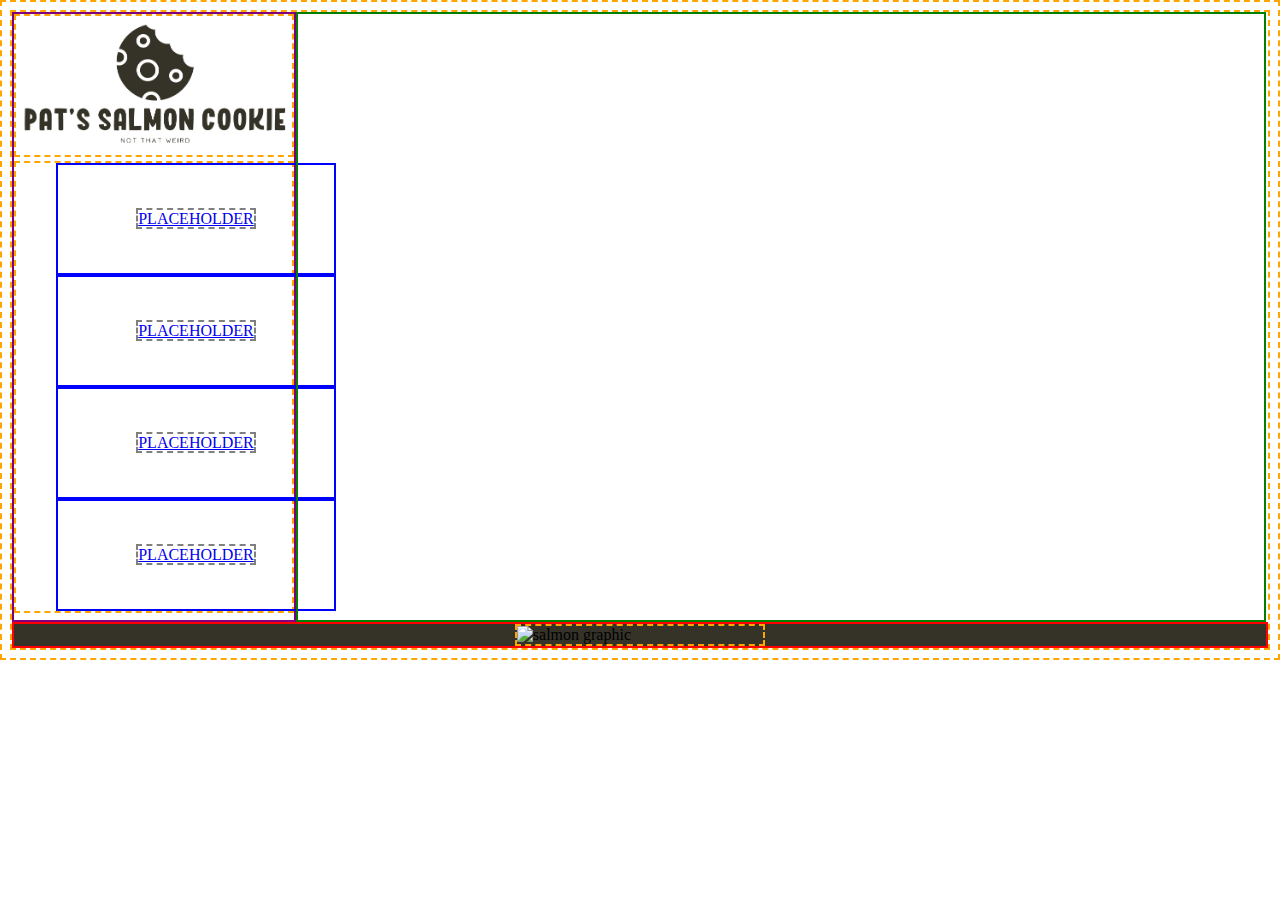
==== index.html @ 962c8bcd "changed layout in CSS" ====
<!DOCTYPE html>
<html>
  <head>
    <meta charset="utf-8">
    <title>Pat's Salmon Cookie|not that weird</title>
    <link href="https://fonts.googleapis.com/css?family=Kurale|Neuton:200|Raleway" rel="stylesheet">
    <link rel="stylesheet" href="index.css" type="text/css"></link>
  </head>
  <body>
    <div id="logo"><img src="img/Screen Shot 2017-07-17 at 21.13.50.png"  alt="store logo"/>
      <ul id="nav">
        <li><a href="#">PLACEHOLDER</a></li>
        <li><a href="#">PLACEHOLDER</a></li>
        <li><a href="#">PLACEHOLDER</a></li>
        <li><a href="sales.html" target="_blank">PLACEHOLDER</a></li>
      </ul>
    </div>

    <div id="square_modules">
    </div>
    <div id="hero"><img src="https://raw.githubusercontent.com/codefellows/seattle-201d24/master/class-06-dom-objects-domain_modeling/lab/assets/salmon.png"  alt="salmon graphic"/></div>
  </body>
</html>
---- index.css ----
* {
  border: 2px dashed orange;
  box-sizing: border-box;
}

/*
font-family: 'Raleway', sans-serif;
font-family: 'Neuton', serif;
font-family: 'Kurale', serif;*/

#logo {
  float: left;
  border: 2px solid purple;
  height: 610px;
  padding: 0 0;
}

#logo img {
  height: auto;
  width: 280px;
  margin: 0 0;
}

#logo ul {
  width: 280px;
  /*height: auto;*/
  margin: 0 0;
}

#logo li {
  width: 280px;
  list-style: none;
  margin: 0 auto;
  padding: 45px 55px;
  text-align: center;
  border: 2px solid blue;
}

#logo li a {
  border: 2px dashed grey;
}

#square_modules {
  float: left;
  height: 610px;
  width: 970px;
  border: 2px solid green;
  /*background-color: #353328;*/
}

#hero {
  clear: both;
  background-color: #353328;
  border: 2px solid red;
}

#hero img {
  display: block;
  margin: 0 auto;
  height: auto;
  width: 20%;
}
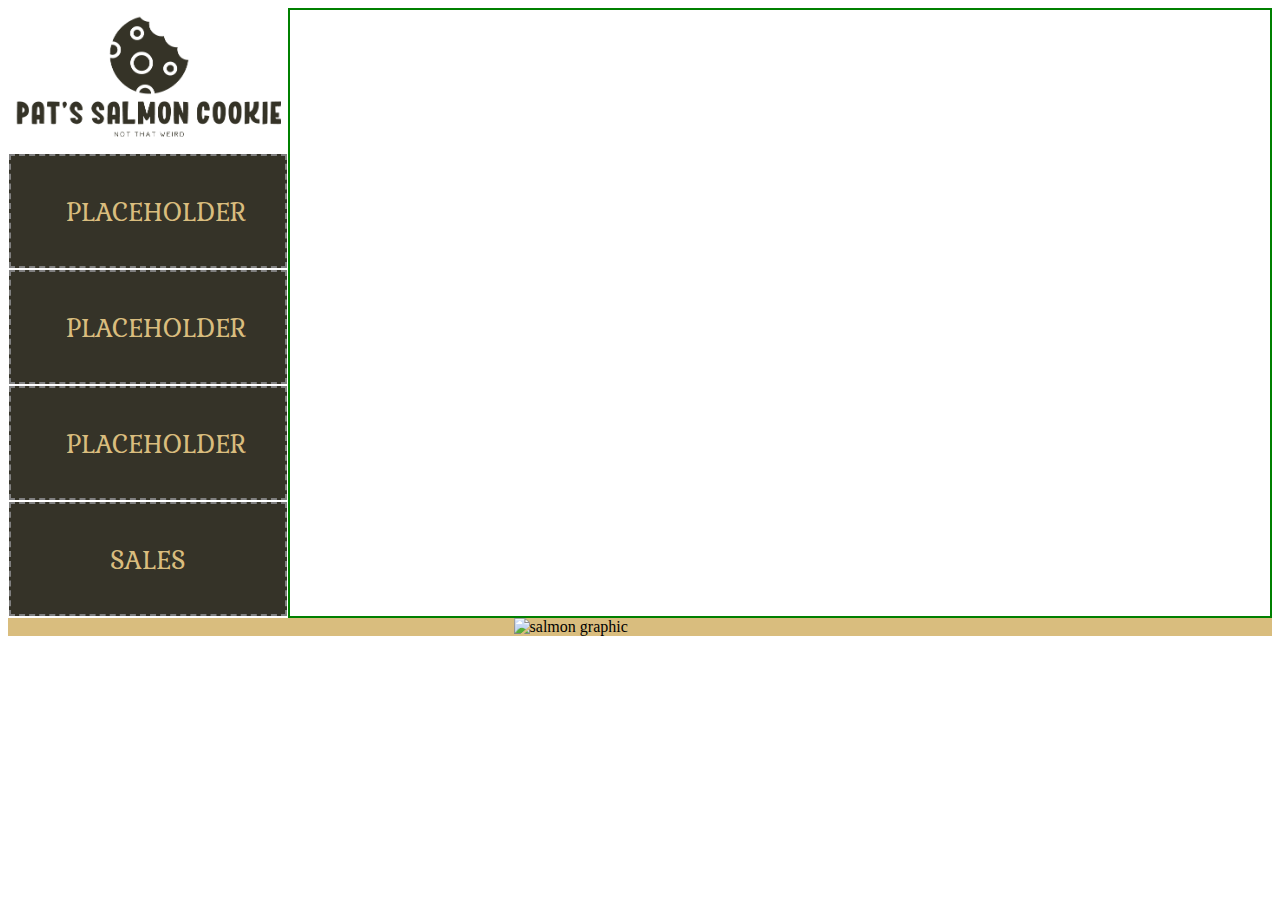
==== commit 7b6c2008: "styled sales.html" ====
--- a/index.html
+++ b/index.html
@@ -12,7 +12,7 @@
         <li><a href="#">PLACEHOLDER</a></li>
         <li><a href="#">PLACEHOLDER</a></li>
         <li><a href="#">PLACEHOLDER</a></li>
-        <li><a href="sales.html" target="_blank">PLACEHOLDER</a></li>
+        <li><a href="sales.html" target="_blank">SALES</a></li>
       </ul>
     </div>
 
--- a/index.css
+++ b/index.css
@@ -1,5 +1,5 @@
 * {
-  border: 2px dashed orange;
+  /*border: 2px dashed orange;*/
   box-sizing: border-box;
 }
 
@@ -10,7 +10,7 @@
 
 #logo {
   float: left;
-  border: 2px solid purple;
+  /*border: 2px solid purple;*/
   height: 610px;
   padding: 0 0;
 }
@@ -23,35 +23,48 @@
 
 #logo ul {
   width: 280px;
-  /*height: auto;*/
   margin: 0 0;
+  padding: 0;
 }
 
 #logo li {
+  background-color: #353328;
+  font-family: 'Kurale', serif;
+  font-size: 28px;
   width: 280px;
   list-style: none;
-  margin: 0 auto;
-  padding: 45px 55px;
+  display: block;
+  margin: 0 0;
+  /*padding: 36px 55px;*/
   text-align: center;
-  border: 2px solid blue;
+  border: 1px solid white;
+}
+
+#logo li :hover {
+  color: #353328;
+  background-color: #D9BD7E;
 }
 
 #logo li a {
+  color: #D9BD7E;
+  text-decoration: none;
+  display: block;
+  padding: 34px 55px;
   border: 2px dashed grey;
 }
 
 #square_modules {
   float: left;
   height: 610px;
-  width: 970px;
+  width: 984px;
   border: 2px solid green;
   /*background-color: #353328;*/
 }
 
 #hero {
   clear: both;
-  background-color: #353328;
-  border: 2px solid red;
+  background-color: #D9BD7E;
+
 }
 
 #hero img {
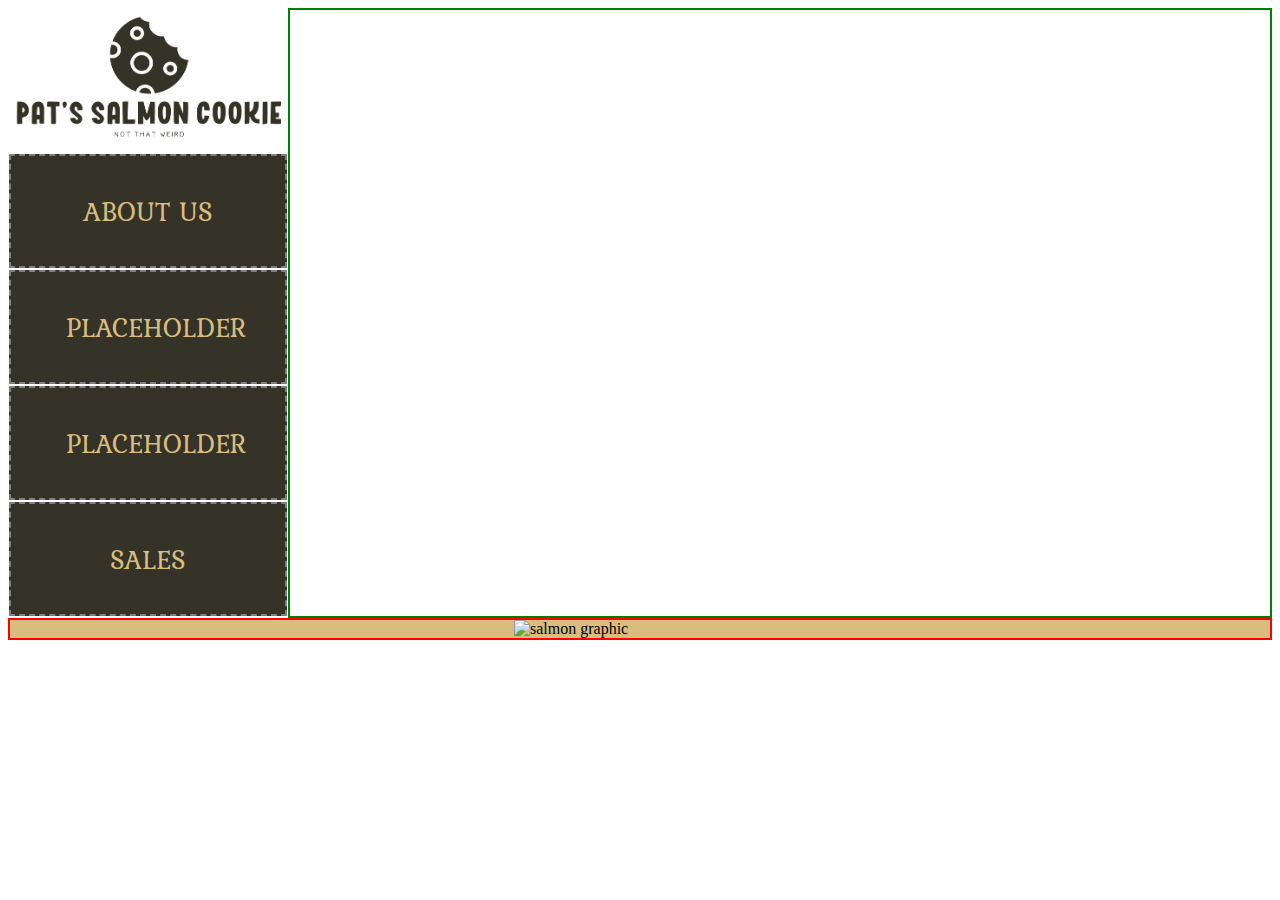
==== commit 5a9bf875: "added about_us page and according js" ====
--- a/index.html
+++ b/index.html
@@ -9,7 +9,7 @@
   <body>
     <div id="logo"><img src="img/Screen Shot 2017-07-17 at 21.13.50.png"  alt="store logo"/>
       <ul id="nav">
-        <li><a href="#">PLACEHOLDER</a></li>
+        <li id="about_us_nav"><a href="#">ABOUT US</a></li>
         <li><a href="#">PLACEHOLDER</a></li>
         <li><a href="#">PLACEHOLDER</a></li>
         <li><a href="sales.html" target="_blank">SALES</a></li>
@@ -17,7 +17,13 @@
     </div>
 
     <div id="square_modules">
+      <article id="about_us">
+        <h3>About Us</h3>
+        <p>Lorem ipsum dolor sit amet, consectetur adipiscing elit. Fusce in diam efficitur, aliquam risus et, fringilla tellus. Vivamus dictum mollis magna. In malesuada iaculis consequat. In aliquet semper imperdiet. Duis nec massa ac lacus mattis congue. Aliquam consectetur urna velit, ac hendrerit arcu congue tempus. Sed ante augue, pretium non eros vel, varius tincidunt leo. Integer tempus nisl eu enim bibendum, et bibendum felis commodo. Pellentesque habitant morbi tristique senectus et netus et malesuada fames ac turpis egestas.
+        Donec risus mi, porta vel maximus ac, malesuada in diam. Ut bibendum non elit finibus egestas. Curabitur neque arcu, rhoncus quis vulputate in, pellentesque vitae nulla. Donec ut aliquet dui, sit amet porttitor diam. Aenean sit amet facilisis ante. Donec tempor aliquam orci, id eleifend sem tempus nec. Fusce feugiat posuere risus, non pretium quam. Suspendisse et condimentum ligula.</p>
+      </article>
     </div>
     <div id="hero"><img src="https://raw.githubusercontent.com/codefellows/seattle-201d24/master/class-06-dom-objects-domain_modeling/lab/assets/salmon.png"  alt="salmon graphic"/></div>
+    <script src="index.js"></script>
   </body>
 </html>
--- a/index.css
+++ b/index.css
@@ -61,10 +61,18 @@
   /*background-color: #353328;*/
 }
 
+#about_us {
+  width: 96%;
+  height: 96%;
+  margin: 0px 1400px 0px -1400px ;
+  border: 2px solid orange;
+  overflow: scroll;
+}
+
 #hero {
   clear: both;
   background-color: #D9BD7E;
-
+  border: 2px solid red;
 }
 
 #hero img {
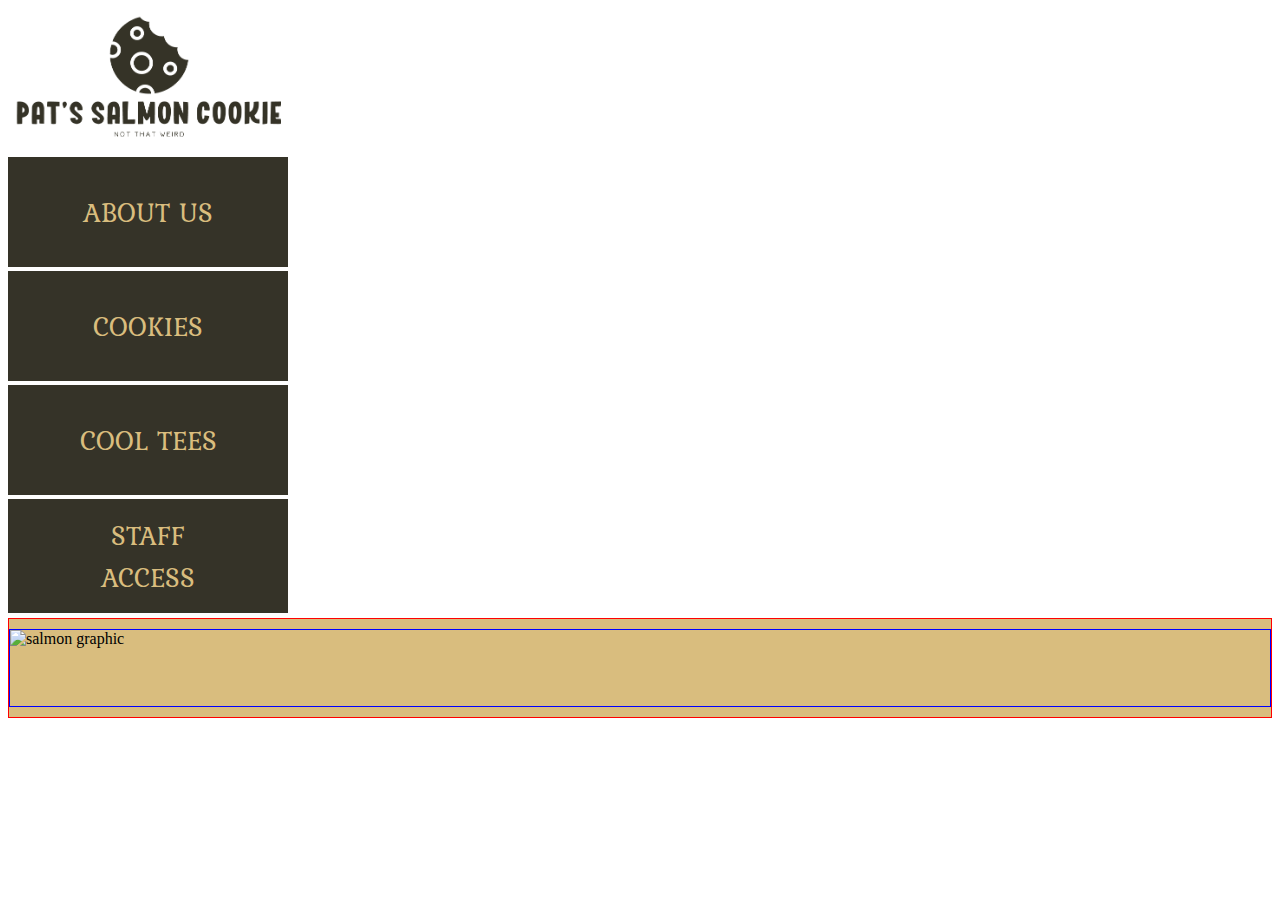
==== commit 907d76c5: "added nav event handler and main article blocks" ====
--- a/index.html
+++ b/index.html
@@ -10,9 +10,9 @@
     <div id="logo"><img src="img/Screen Shot 2017-07-17 at 21.13.50.png"  alt="store logo"/>
       <ul id="nav">
         <li id="about_us_nav"><a href="#">ABOUT US</a></li>
-        <li><a href="#">PLACEHOLDER</a></li>
-        <li><a href="#">PLACEHOLDER</a></li>
-        <li><a href="sales.html" target="_blank">SALES</a></li>
+        <li id="cookie_nav"><a href="#">COOKIES</a></li>
+        <li id="tee_nav"><a href="#">COOL TEES</a></li>
+        <li id="staff"><a href="sales.html" target="_blank" style="padding: 15px 55px">STAFF ACCESS</a></li>
       </ul>
     </div>
 
@@ -22,6 +22,16 @@
         <p>Lorem ipsum dolor sit amet, consectetur adipiscing elit. Fusce in diam efficitur, aliquam risus et, fringilla tellus. Vivamus dictum mollis magna. In malesuada iaculis consequat. In aliquet semper imperdiet. Duis nec massa ac lacus mattis congue. Aliquam consectetur urna velit, ac hendrerit arcu congue tempus. Sed ante augue, pretium non eros vel, varius tincidunt leo. Integer tempus nisl eu enim bibendum, et bibendum felis commodo. Pellentesque habitant morbi tristique senectus et netus et malesuada fames ac turpis egestas.
         Donec risus mi, porta vel maximus ac, malesuada in diam. Ut bibendum non elit finibus egestas. Curabitur neque arcu, rhoncus quis vulputate in, pellentesque vitae nulla. Donec ut aliquet dui, sit amet porttitor diam. Aenean sit amet facilisis ante. Donec tempor aliquam orci, id eleifend sem tempus nec. Fusce feugiat posuere risus, non pretium quam. Suspendisse et condimentum ligula.</p>
       </article>
+      <div id="cookie_div">
+        <h3>Buy Our Salmon Cookie</h3>
+        <p>Lorem ipsum dolor sit amet, consectetur adipiscing elit. Fusce in diam efficitur, aliquam risus et, fringilla tellus. Vivamus dictum mollis magna. In malesuada iaculis consequat. In aliquet semper imperdiet. Duis nec massa ac lacus mattis congue. Aliquam consectetur urna velit, ac hendrerit arcu congue tempus. Sed ante augue, pretium non eros vel, varius tincidunt leo. Integer tempus nisl eu enim bibendum, et bibendum felis commodo. Pellentesque habitant morbi tristique senectus et netus et malesuada fames ac turpis egestas.
+        Donec risus mi, porta vel maximus ac, malesuada in diam. Ut bibendum non elit finibus egestas. Curabitur neque arcu, rhoncus quis vulputate in, pellentesque vitae nulla. Donec ut aliquet dui, sit amet porttitor diam. Aenean sit amet facilisis ante. Donec tempor aliquam orci, id eleifend sem tempus nec. Fusce feugiat posuere risus, non pretium quam. Suspendisse et condimentum ligula.</p>
+      </div>
+      <article id="tee">
+        <h3>Cool Tees</h3>
+        <p>Lorem ipsum dolor sit amet, consectetur adipiscing elit. Fusce in diam efficitur, aliquam risus et, fringilla tellus. Vivamus dictum mollis magna. In malesuada iaculis consequat. In aliquet semper imperdiet. Duis nec massa ac lacus mattis congue. Aliquam consectetur urna velit, ac hendrerit arcu congue tempus. Sed ante augue, pretium non eros vel, varius tincidunt leo. Integer tempus nisl eu enim bibendum, et bibendum felis commodo. Pellentesque habitant morbi tristique senectus et netus et malesuada fames ac turpis egestas.
+        Donec risus mi, porta vel maximus ac, malesuada in diam. Ut bibendum non elit finibus egestas. Curabitur neque arcu, rhoncus quis vulputate in, pellentesque vitae nulla. Donec ut aliquet dui, sit amet porttitor diam. Aenean sit amet facilisis ante. Donec tempor aliquam orci, id eleifend sem tempus nec. Fusce feugiat posuere risus, non pretium quam. Suspendisse et condimentum ligula.</p>
+      </article>
     </div>
     <div id="hero"><img src="https://raw.githubusercontent.com/codefellows/seattle-201d24/master/class-06-dom-objects-domain_modeling/lab/assets/salmon.png"  alt="salmon graphic"/></div>
     <script src="index.js"></script>
--- a/index.css
+++ b/index.css
@@ -34,10 +34,10 @@
   width: 280px;
   list-style: none;
   display: block;
-  margin: 0 0;
+  margin: 4px 0;
   /*padding: 36px 55px;*/
   text-align: center;
-  border: 1px solid white;
+  /*border: 1px solid white;*/
 }
 
 #logo li :hover {
@@ -50,34 +50,38 @@
   text-decoration: none;
   display: block;
   padding: 34px 55px;
-  border: 2px dashed grey;
+  /*border: 2px dashed grey;*/
 }
 
 #square_modules {
   float: left;
   height: 610px;
   width: 984px;
-  border: 2px solid green;
+  /*border: 2px solid green;*/
   /*background-color: #353328;*/
 }
 
-#about_us {
-  width: 96%;
-  height: 96%;
-  margin: 0px 1400px 0px -1400px ;
-  border: 2px solid orange;
+#about_us, #cookie_div, #tee {
+  width: 100%;
+  height: 100%;
+  /*margin: 0px 10000px 0px -10000px ;*/
+  /*border: 2px solid orange;*/
   overflow: scroll;
 }
 
 #hero {
   clear: both;
   background-color: #D9BD7E;
-  border: 2px solid red;
+  height: 100px;
+  border: 1px solid red;
 }
 
 #hero img {
   display: block;
-  margin: 0 auto;
-  height: auto;
-  width: 20%;
+  /*margin: ;*/
+  height: 80%;
+  width: auto;
+  margin: 10px auto;
+  border: 1px solid blue;
 }
+}
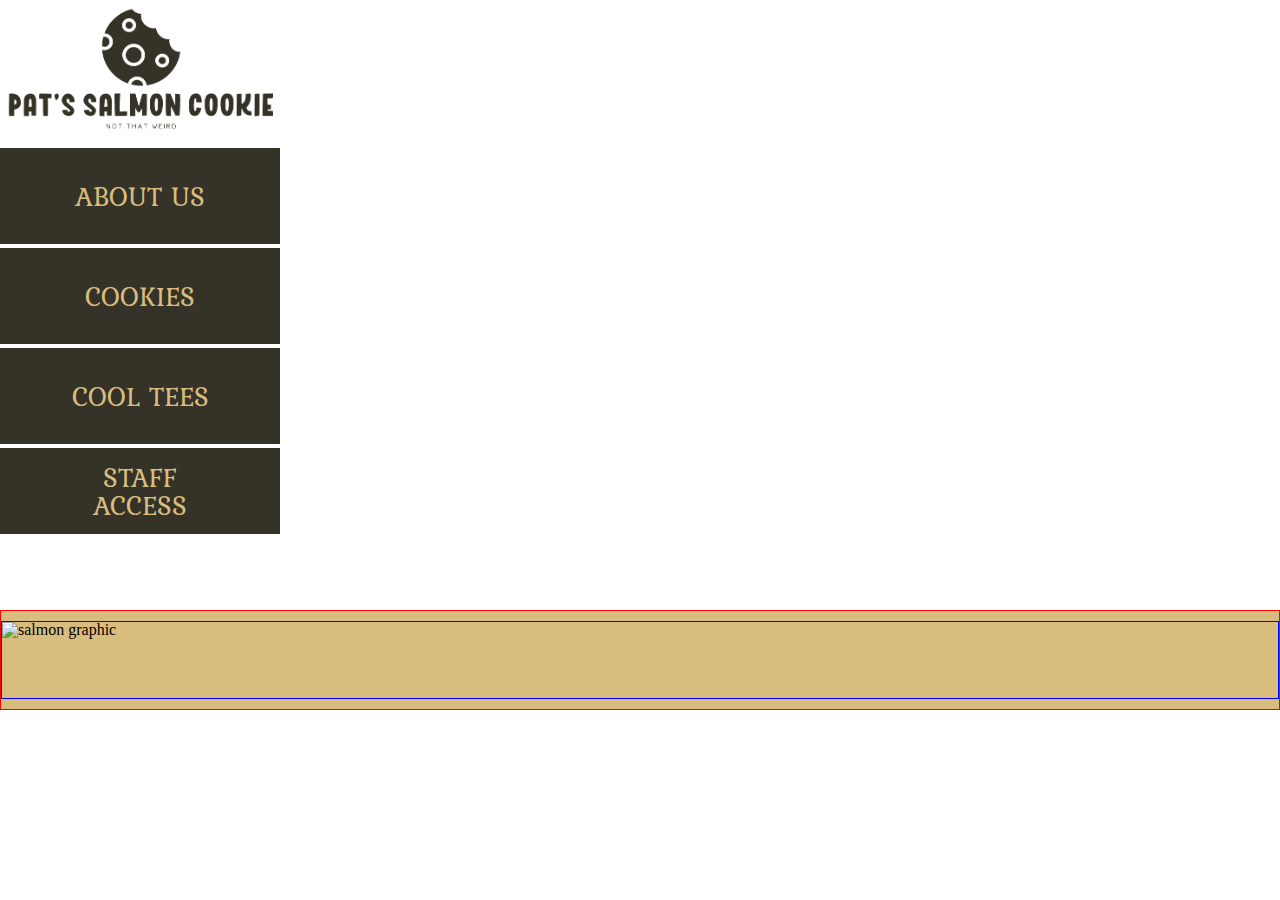
==== commit 4a532d63: "applied CSS reset" ====
--- a/index.html
+++ b/index.html
@@ -3,6 +3,7 @@
   <head>
     <meta charset="utf-8">
     <title>Pat's Salmon Cookie|not that weird</title>
+    <link rel="stylesheet" href="reset_css.css" type="text/css"></link>
     <link href="https://fonts.googleapis.com/css?family=Kurale|Neuton:200|Raleway" rel="stylesheet">
     <link rel="stylesheet" href="index.css" type="text/css"></link>
   </head>
@@ -22,18 +23,19 @@
         <p>Lorem ipsum dolor sit amet, consectetur adipiscing elit. Fusce in diam efficitur, aliquam risus et, fringilla tellus. Vivamus dictum mollis magna. In malesuada iaculis consequat. In aliquet semper imperdiet. Duis nec massa ac lacus mattis congue. Aliquam consectetur urna velit, ac hendrerit arcu congue tempus. Sed ante augue, pretium non eros vel, varius tincidunt leo. Integer tempus nisl eu enim bibendum, et bibendum felis commodo. Pellentesque habitant morbi tristique senectus et netus et malesuada fames ac turpis egestas.
         Donec risus mi, porta vel maximus ac, malesuada in diam. Ut bibendum non elit finibus egestas. Curabitur neque arcu, rhoncus quis vulputate in, pellentesque vitae nulla. Donec ut aliquet dui, sit amet porttitor diam. Aenean sit amet facilisis ante. Donec tempor aliquam orci, id eleifend sem tempus nec. Fusce feugiat posuere risus, non pretium quam. Suspendisse et condimentum ligula.</p>
       </article>
-      <div id="cookie_div">
+      <article id="cookie">
         <h3>Buy Our Salmon Cookie</h3>
         <p>Lorem ipsum dolor sit amet, consectetur adipiscing elit. Fusce in diam efficitur, aliquam risus et, fringilla tellus. Vivamus dictum mollis magna. In malesuada iaculis consequat. In aliquet semper imperdiet. Duis nec massa ac lacus mattis congue. Aliquam consectetur urna velit, ac hendrerit arcu congue tempus. Sed ante augue, pretium non eros vel, varius tincidunt leo. Integer tempus nisl eu enim bibendum, et bibendum felis commodo. Pellentesque habitant morbi tristique senectus et netus et malesuada fames ac turpis egestas.
         Donec risus mi, porta vel maximus ac, malesuada in diam. Ut bibendum non elit finibus egestas. Curabitur neque arcu, rhoncus quis vulputate in, pellentesque vitae nulla. Donec ut aliquet dui, sit amet porttitor diam. Aenean sit amet facilisis ante. Donec tempor aliquam orci, id eleifend sem tempus nec. Fusce feugiat posuere risus, non pretium quam. Suspendisse et condimentum ligula.</p>
-      </div>
+      </article>
       <article id="tee">
         <h3>Cool Tees</h3>
+        <h4>Did I say cookies...or cool tees?!</h4>
         <p>Lorem ipsum dolor sit amet, consectetur adipiscing elit. Fusce in diam efficitur, aliquam risus et, fringilla tellus. Vivamus dictum mollis magna. In malesuada iaculis consequat. In aliquet semper imperdiet. Duis nec massa ac lacus mattis congue. Aliquam consectetur urna velit, ac hendrerit arcu congue tempus. Sed ante augue, pretium non eros vel, varius tincidunt leo. Integer tempus nisl eu enim bibendum, et bibendum felis commodo. Pellentesque habitant morbi tristique senectus et netus et malesuada fames ac turpis egestas.
         Donec risus mi, porta vel maximus ac, malesuada in diam. Ut bibendum non elit finibus egestas. Curabitur neque arcu, rhoncus quis vulputate in, pellentesque vitae nulla. Donec ut aliquet dui, sit amet porttitor diam. Aenean sit amet facilisis ante. Donec tempor aliquam orci, id eleifend sem tempus nec. Fusce feugiat posuere risus, non pretium quam. Suspendisse et condimentum ligula.</p>
       </article>
     </div>
-    <div id="hero"><img src="https://raw.githubusercontent.com/codefellows/seattle-201d24/master/class-06-dom-objects-domain_modeling/lab/assets/salmon.png"  alt="salmon graphic"/></div>
+    <div id="hero"><img id="blink_salmon" src="https://raw.githubusercontent.com/codefellows/seattle-201d24/master/class-06-dom-objects-domain_modeling/lab/assets/salmon.png"  alt="salmon graphic"/></div>
     <script src="index.js"></script>
   </body>
 </html>
--- a/index.css
+++ b/index.css
@@ -61,7 +61,10 @@
   /*background-color: #353328;*/
 }
 
-#about_us, #cookie_div, #tee {
+#square_modules article {
+  padding: 30px 40px;
+}
+#about_us, #cookie, #tee {
   width: 100%;
   height: 100%;
   /*margin: 0px 10000px 0px -10000px ;*/
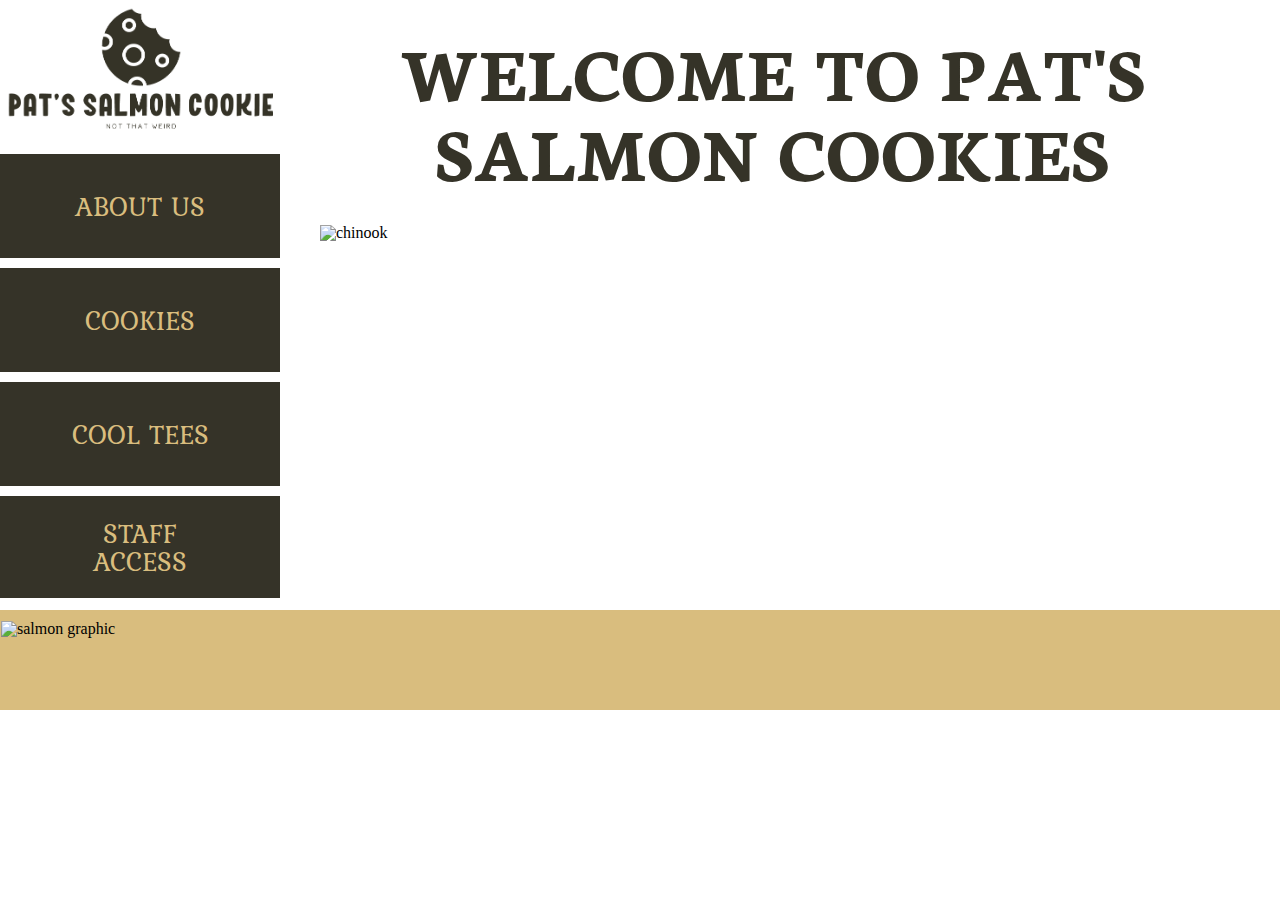
==== commit 41415035: "finished salmon cookie proj" ====
--- a/index.html
+++ b/index.html
@@ -13,26 +13,40 @@
         <li id="about_us_nav"><a href="#">ABOUT US</a></li>
         <li id="cookie_nav"><a href="#">COOKIES</a></li>
         <li id="tee_nav"><a href="#">COOL TEES</a></li>
-        <li id="staff"><a href="sales.html" target="_blank" style="padding: 15px 55px">STAFF ACCESS</a></li>
+        <li id="staff"><a target="_blank" style="padding: 23px 55px">STAFF ACCESS</a></li>
       </ul>
     </div>
 
     <div id="square_modules">
+      <article id="main">
+        <h1>WELCOME TO PAT'S SALMON COOKIES</h1>
+        <img src="https://raw.githubusercontent.com/codefellows/seattle-201d24/master/class-09-css_wireframe_part_1/lab/assets/chinook.jpg" alt="chinook">
+      </article>
       <article id="about_us">
         <h3>About Us</h3>
-        <p>Lorem ipsum dolor sit amet, consectetur adipiscing elit. Fusce in diam efficitur, aliquam risus et, fringilla tellus. Vivamus dictum mollis magna. In malesuada iaculis consequat. In aliquet semper imperdiet. Duis nec massa ac lacus mattis congue. Aliquam consectetur urna velit, ac hendrerit arcu congue tempus. Sed ante augue, pretium non eros vel, varius tincidunt leo. Integer tempus nisl eu enim bibendum, et bibendum felis commodo. Pellentesque habitant morbi tristique senectus et netus et malesuada fames ac turpis egestas.
-        Donec risus mi, porta vel maximus ac, malesuada in diam. Ut bibendum non elit finibus egestas. Curabitur neque arcu, rhoncus quis vulputate in, pellentesque vitae nulla. Donec ut aliquet dui, sit amet porttitor diam. Aenean sit amet facilisis ante. Donec tempor aliquam orci, id eleifend sem tempus nec. Fusce feugiat posuere risus, non pretium quam. Suspendisse et condimentum ligula.</p>
+        <p>Have you ever been fishing, eating a cookie, and wondering "how can I combine my love for fishing with my love of cookies?!"<br /><br />
+        We are a family of 4, and we have found our passion and realized our dreams. We are super happy. The answer to all this lies in Salmon Cookie.<br /><br />
+        My name is Pat. I used to be a software engineer. But the job is so demanding, although I was able to earn tons of money, because I am just that good. Probably because I bought Amazon's stock from the 90s, and look at its price now. Oh man, I am rich.<br /><br />
+        <img src="https://raw.githubusercontent.com/codefellows/seattle-201d24/master/class-09-css_wireframe_part_1/lab/assets/family.jpg" alt="pat's family picture" height="250px">
+        So the question in life is: how can I combine my love for fishing and cookies so that I can be the happiest man on earth. This is why I invented Salmon Cookies.<br /><br />
+        I then asked my wife and kids to quit whatever they are doing to join me in the salmon cookie business. Since then, they couldn't be happier.<br /><br />
+        What's is salmon cookie anyway? It's very simple: it's cookies made with salmon. Stupid. But the trick is: it never tastes like salmon. Maybe it's just marketing. But maybe you will have to try it so you'll know it.
+        </p>
       </article>
       <article id="cookie">
         <h3>Buy Our Salmon Cookie</h3>
-        <p>Lorem ipsum dolor sit amet, consectetur adipiscing elit. Fusce in diam efficitur, aliquam risus et, fringilla tellus. Vivamus dictum mollis magna. In malesuada iaculis consequat. In aliquet semper imperdiet. Duis nec massa ac lacus mattis congue. Aliquam consectetur urna velit, ac hendrerit arcu congue tempus. Sed ante augue, pretium non eros vel, varius tincidunt leo. Integer tempus nisl eu enim bibendum, et bibendum felis commodo. Pellentesque habitant morbi tristique senectus et netus et malesuada fames ac turpis egestas.
-        Donec risus mi, porta vel maximus ac, malesuada in diam. Ut bibendum non elit finibus egestas. Curabitur neque arcu, rhoncus quis vulputate in, pellentesque vitae nulla. Donec ut aliquet dui, sit amet porttitor diam. Aenean sit amet facilisis ante. Donec tempor aliquam orci, id eleifend sem tempus nec. Fusce feugiat posuere risus, non pretium quam. Suspendisse et condimentum ligula.</p>
+        <p>There is not much more I can say but: <br />
+        You never try, you never know!</p><br /><br />
+        <img src="https://raw.githubusercontent.com/codefellows/seattle-201d24/master/class-09-css_wireframe_part_1/lab/assets/frosted-cookie.jpg" alt="frosted fish cookies" height="300px">
+        <img src="https://raw.githubusercontent.com/codefellows/seattle-201d24/master/class-09-css_wireframe_part_1/lab/assets/cutter.jpeg" alt="cookie cutter">
       </article>
       <article id="tee">
         <h3>Cool Tees</h3>
         <h4>Did I say cookies...or cool tees?!</h4>
-        <p>Lorem ipsum dolor sit amet, consectetur adipiscing elit. Fusce in diam efficitur, aliquam risus et, fringilla tellus. Vivamus dictum mollis magna. In malesuada iaculis consequat. In aliquet semper imperdiet. Duis nec massa ac lacus mattis congue. Aliquam consectetur urna velit, ac hendrerit arcu congue tempus. Sed ante augue, pretium non eros vel, varius tincidunt leo. Integer tempus nisl eu enim bibendum, et bibendum felis commodo. Pellentesque habitant morbi tristique senectus et netus et malesuada fames ac turpis egestas.
-        Donec risus mi, porta vel maximus ac, malesuada in diam. Ut bibendum non elit finibus egestas. Curabitur neque arcu, rhoncus quis vulputate in, pellentesque vitae nulla. Donec ut aliquet dui, sit amet porttitor diam. Aenean sit amet facilisis ante. Donec tempor aliquam orci, id eleifend sem tempus nec. Fusce feugiat posuere risus, non pretium quam. Suspendisse et condimentum ligula.</p>
+        <p>If you want to be as cool as me, come and join our great salmon cookie club! Buy the cool tees and wear them proudly!</p><br /><br />
+        <img src="https://raw.githubusercontent.com/codefellows/seattle-201d24/master/class-09-css_wireframe_part_1/lab/assets/shirt.jpg" alt="cool tees">
+        <p>If you ever run into a person in this cool tee, make sure you greet each other with enthusiasm! Salmon cookie club members are buddies for life!</p><br /><br />
+        <img src="https://raw.githubusercontent.com/codefellows/seattle-201d24/master/class-09-css_wireframe_part_1/lab/assets/fish.jpg" alt="fish cartoons">
       </article>
     </div>
     <div id="hero"><img id="blink_salmon" src="https://raw.githubusercontent.com/codefellows/seattle-201d24/master/class-06-dom-objects-domain_modeling/lab/assets/salmon.png"  alt="salmon graphic"/></div>
--- a/index.css
+++ b/index.css
@@ -20,7 +20,7 @@
   width: 280px;
   margin: 0 0;
 }
-
+/*______NAV BAR__________________*/
 #logo ul {
   width: 280px;
   margin: 0 0;
@@ -34,7 +34,7 @@
   width: 280px;
   list-style: none;
   display: block;
-  margin: 4px 0;
+  margin: 10px 0;
   /*padding: 36px 55px;*/
   text-align: center;
   /*border: 1px solid white;*/
@@ -49,10 +49,11 @@
   color: #D9BD7E;
   text-decoration: none;
   display: block;
-  padding: 34px 55px;
+  padding: 38px 55px;
   /*border: 2px dashed grey;*/
 }
 
+/*______MAIN CONTENT BOX__________________*/
 #square_modules {
   float: left;
   height: 610px;
@@ -64,7 +65,8 @@
 #square_modules article {
   padding: 30px 40px;
 }
-#about_us, #cookie, #tee {
+
+#main #about_us, #cookie, #tee {
   width: 100%;
   height: 100%;
   /*margin: 0px 10000px 0px -10000px ;*/
@@ -72,11 +74,68 @@
   overflow: scroll;
 }
 
+/*______MAIN__________________*/
+h1 {
+  font-family: 'Neuton', serif;
+  font-size: 5em;
+  font-weight: 600;
+  color: #353328;
+  text-align: center;
+  margin-bottom: 35px;
+}
+
+#main img {
+  display: block;
+  height: 250px;
+  width: auto;
+  margin: 20px auto;
+}
+
+/*______ABOUT US__________________*/
+h3 {
+  font-family: 'Neuton', serif;
+  font-size: 3em;
+  font-weight: 600;
+  color: #353328;
+  margin-bottom: 35px;
+}
+
+p {
+  font-family: 'Raleway', sans-serif;
+  font-size: 1.2em;
+  color: #353328;
+}
+
+#about_us img {
+  display: block;
+  float: left;
+  margin-right: 20px;
+}
+
+/*______COOKIE__________________*/
+#cookie img {
+  margin: 20px 20px;
+}
+
+/*______COOL TEES__________________*/
+h4 {
+  font-family: 'Neuton', serif;
+  font-size: 2.2em;
+  color: #353328;
+  margin-bottom: 35px;
+}
+
+#tee img {
+  display: block;
+  float: right;
+}
+
+/*______HERO/FOOTER__________________*/
 #hero {
   clear: both;
   background-color: #D9BD7E;
   height: 100px;
-  border: 1px solid red;
+  border: 1px solid #D9BD7E;
 }
 
 #hero img {
@@ -85,6 +144,6 @@
   height: 80%;
   width: auto;
   margin: 10px auto;
-  border: 1px solid blue;
+  /*border: 1px solid blue;*/
 }
 }
